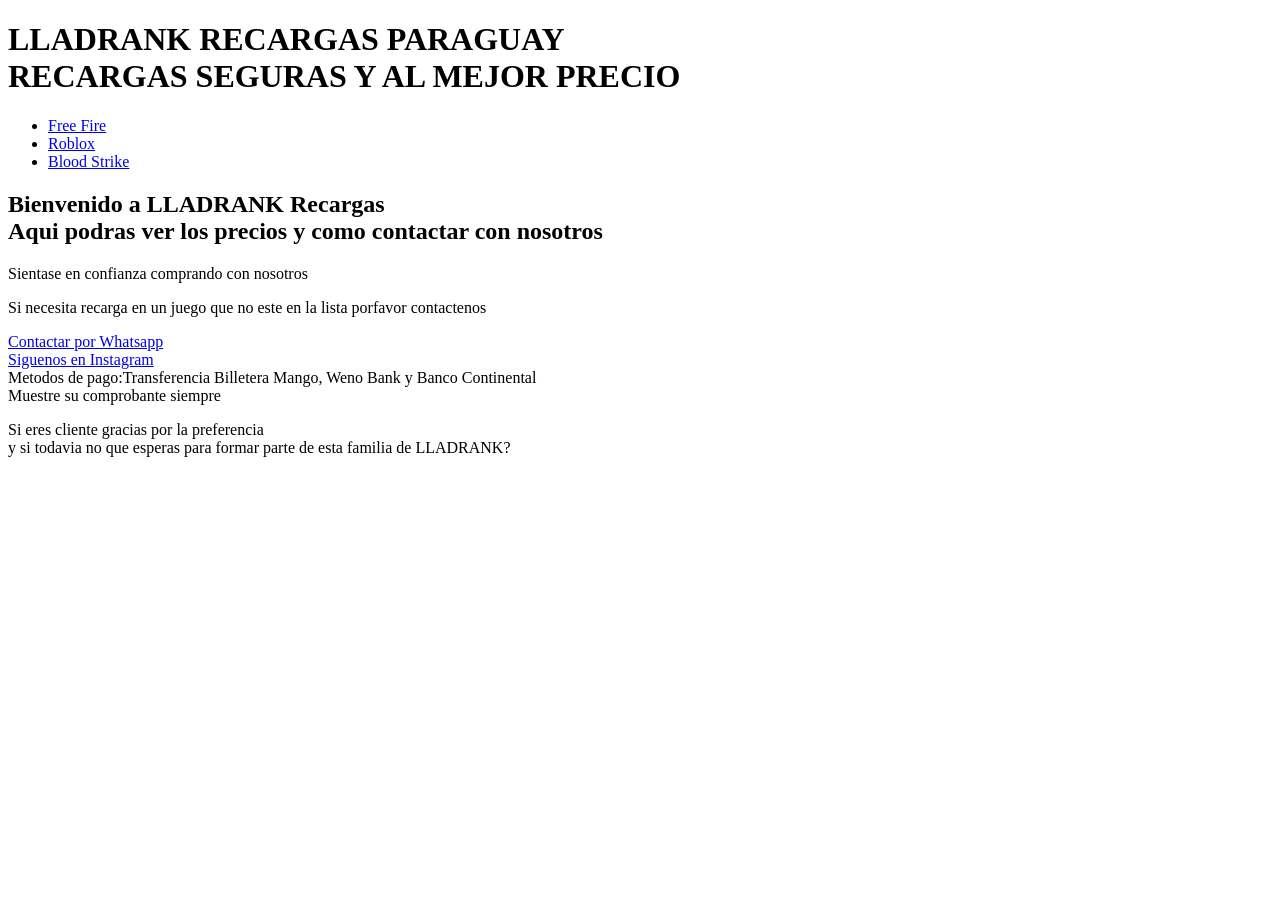
==== index.html @ 8b415b87 "Rename LLADRANK.html to index.html" ====
<!DOCTYPE html>
<html>
<head>
<title> LLADRANK RECARGAS</title>
<link rel="stylesheet" href="css/style.css">
</head>
<body>
<header>
    <h1>LLADRANK RECARGAS PARAGUAY</br>
    RECARGAS SEGURAS Y AL MEJOR PRECIO</h1>
    <nav>
        <ul>
            <li><a href="Free Fire.html"target="_blank">Free Fire</a></li>     
            <li><a href="Roblox.html" target="_blank">Roblox</a></li>
            <li><a href="Blood Strike.html" target="_blank">Blood Strike</a></li>
        </ul>
    </nav>
</header>
<main>
    <h2>Bienvenido a LLADRANK Recargas</br>Aqui podras ver los precios y como contactar con nosotros</h2>
    <p>Sientase en confianza comprando con nosotros</p>
    <p>Si necesita recarga en un juego que no este en la lista porfavor contactenos</p>
        <a href="https://wa.me/595984990620" target="_blank">Contactar por Whatsapp</a></br>
        <a href="https://www.instagram.com/llad_rank"_blank>Siguenos en Instagram</a></br>
         Metodos de pago:Transferencia Billetera Mango, Weno Bank y Banco Continental</br>
         Muestre su comprobante siempre
</main>
<footer>
<p>Si eres cliente gracias por la preferencia</br>
y si todavia no que esperas para formar parte de esta familia de LLADRANK?
</p>
</footer>

</body>
</html>
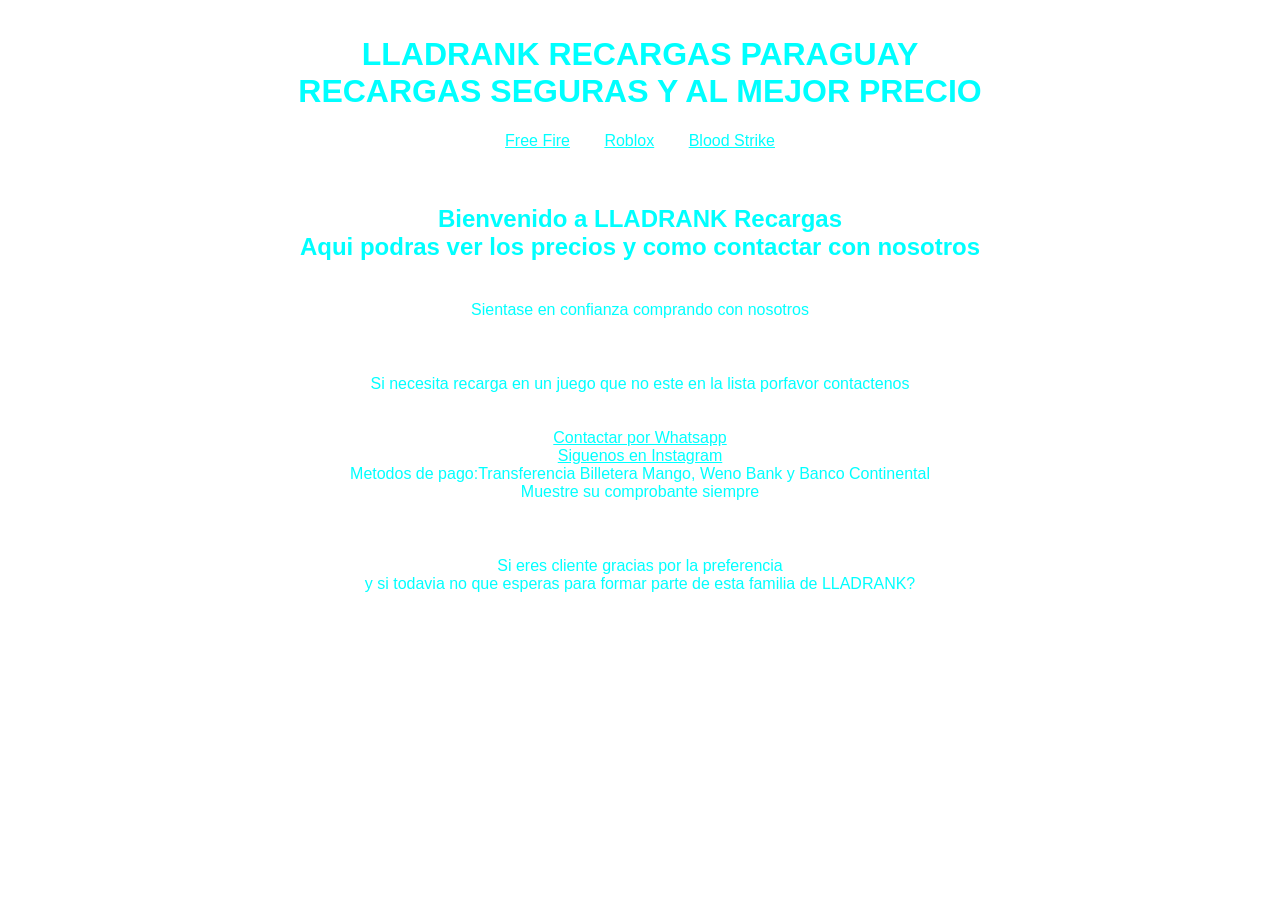
==== commit 4ee35326: "Update index.html" ====
--- a/index.html
+++ b/index.html
@@ -2,7 +2,7 @@
 <html>
 <head>
 <title> LLADRANK RECARGAS</title>
-<link rel="stylesheet" href="css/style.css">
+<link rel="stylesheet" href="style.css">
 </head>
 <body>
 <header>
--- a/style.css
+++ b/style.css
@@ -0,0 +1,27 @@
+body{
+    background-image: url(../IMA/LLAD1.jpeg);
+font-family:Arial, Helvetica, sans-serif;
+color:aqua;
+margin: 0;
+a, a:visited{color: aqua;}}
+a:hover{color: aqua;}
+header{
+    padding: 15px;
+    text-align: center;}
+    nav ul{
+        list-style: none;
+        padding: 0;
+        margin: 10px 0 0;
+    }
+    nav ul li{
+        display: inline-block;
+        margin: 0 15px;
+    }
+    main{
+        padding: 20px;
+        text-align: center;
+    }
+    p{
+       padding: 20px;
+       text-align: center;  
+    }
